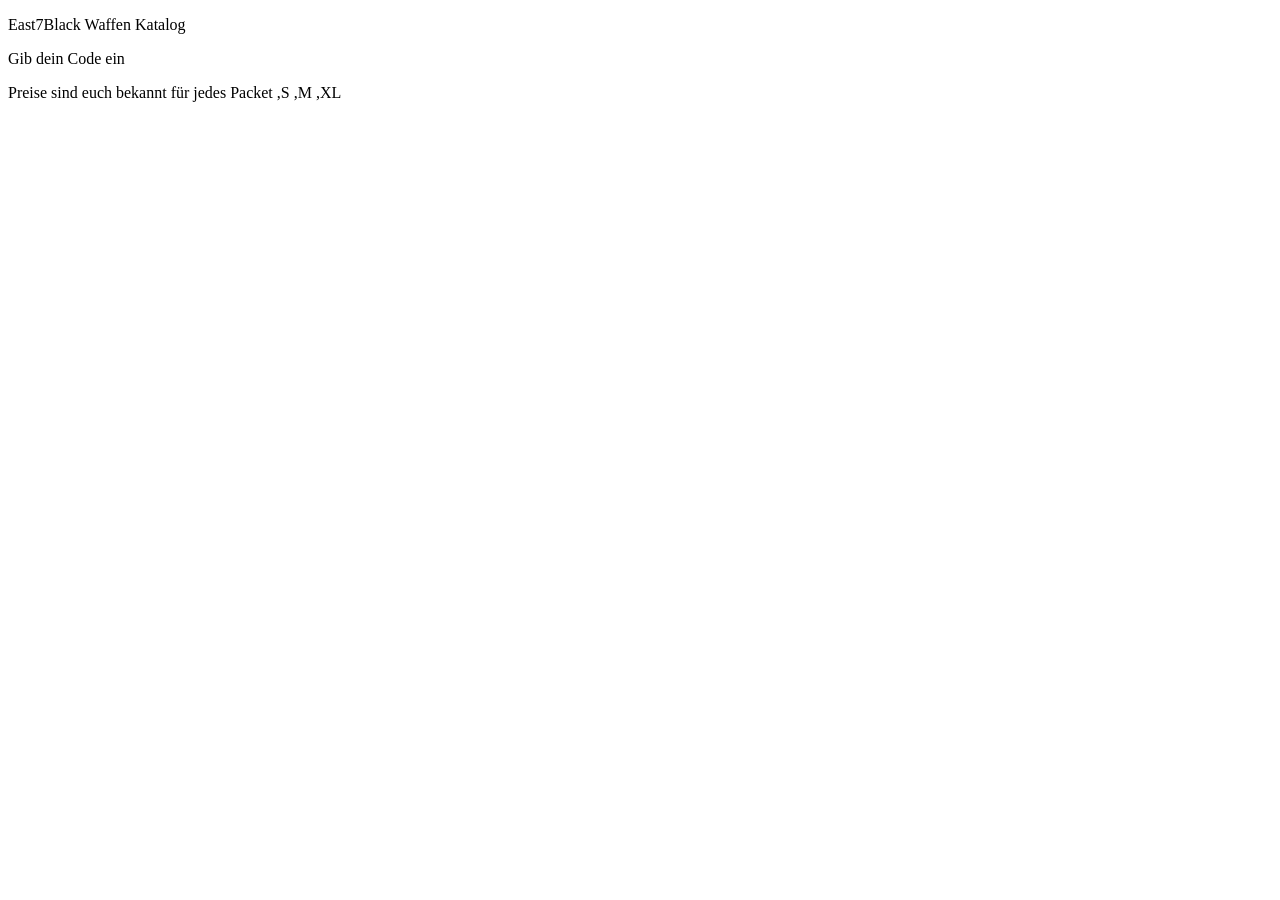
==== webseite/index.html @ faeffb7b "East7Black" ====
<!DOCTYPE html>
<html lang="en">
<head>
    <meta charset="UTF-8">
    <meta name="viewport" content="width=device-width, initial-scale=1.0">
    <title>Document</title>
</head>
<body>
    <p>East7Black Waffen Katalog</p>
    <p>Gib dein Code ein</p>
    <p>Preise sind euch bekannt für jedes Packet ,S ,M ,XL</p>
</body>
</html>
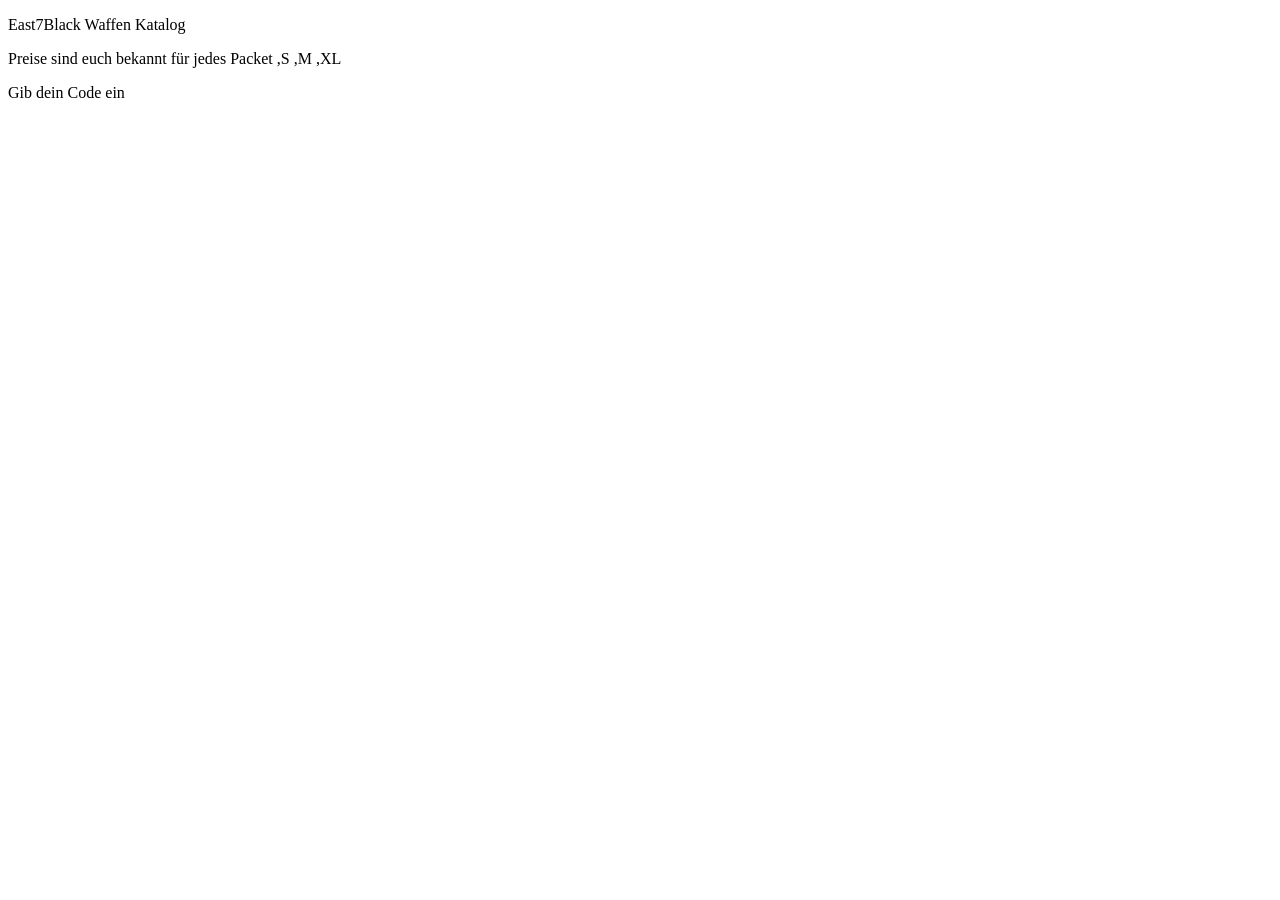
==== commit ca3cfbe7: "East7Black" ====
--- a/webseite/index.html
+++ b/webseite/index.html
@@ -6,8 +6,15 @@
     <title>Document</title>
 </head>
 <body>
-    <p>East7Black Waffen Katalog</p>
-    <p>Gib dein Code ein</p>
-    <p>Preise sind euch bekannt für jedes Packet ,S ,M ,XL</p>
+    <p>East7Black Waffen Katalog</p>                            <p>Preise sind euch bekannt für jedes Packet ,S ,M ,XL</p>
+
+
+
+
+
+    
+
+
+                                    <p>Gib dein Code ein</p>
 </body>
 </html>
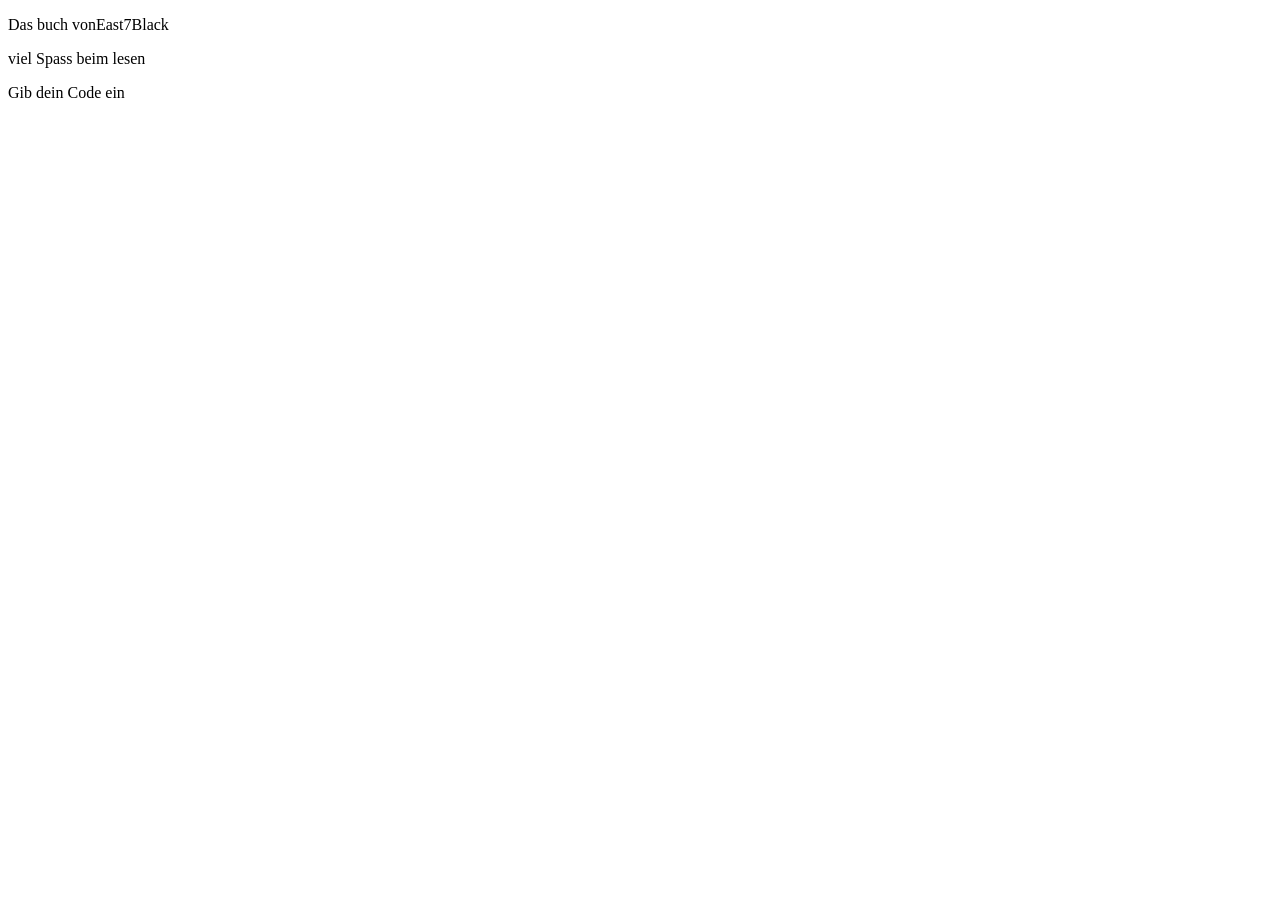
==== commit 4ed437e9: "East7Black" ====
--- a/webseite/index.html
+++ b/webseite/index.html
@@ -6,7 +6,7 @@
     <title>Document</title>
 </head>
 <body>
-    <p>East7Black Waffen Katalog</p>                            <p>Preise sind euch bekannt für jedes Packet ,S ,M ,XL</p>
+    <p>Das buch vonEast7Black </p>                            <p>viel Spass beim lesen</p>
 
 
 
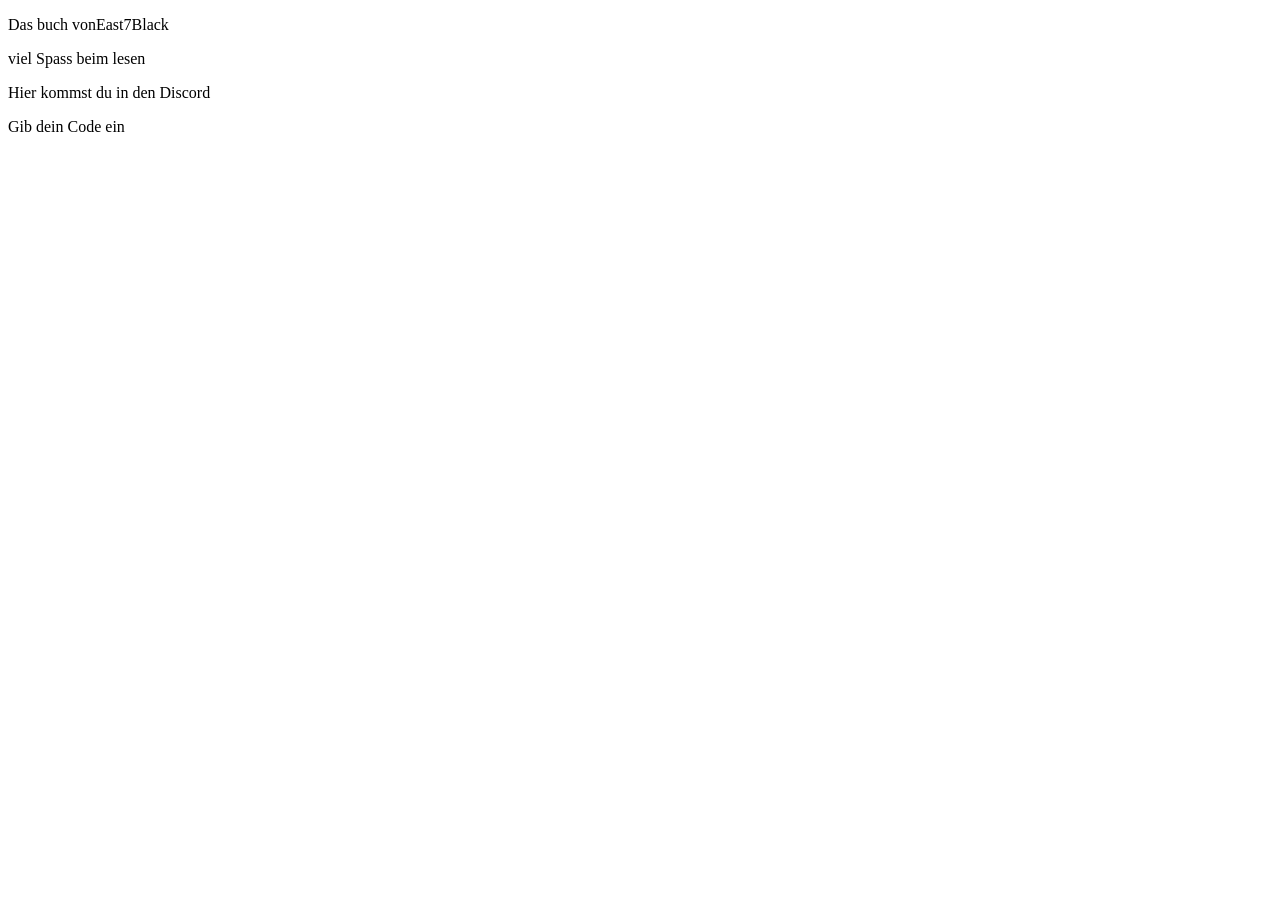
==== commit a1a5ecba: "East7Black" ====
--- a/webseite/index.html
+++ b/webseite/index.html
@@ -11,6 +11,7 @@
 
 
 
+<p>Hier kommst du in den Discord</p>
 
     
 
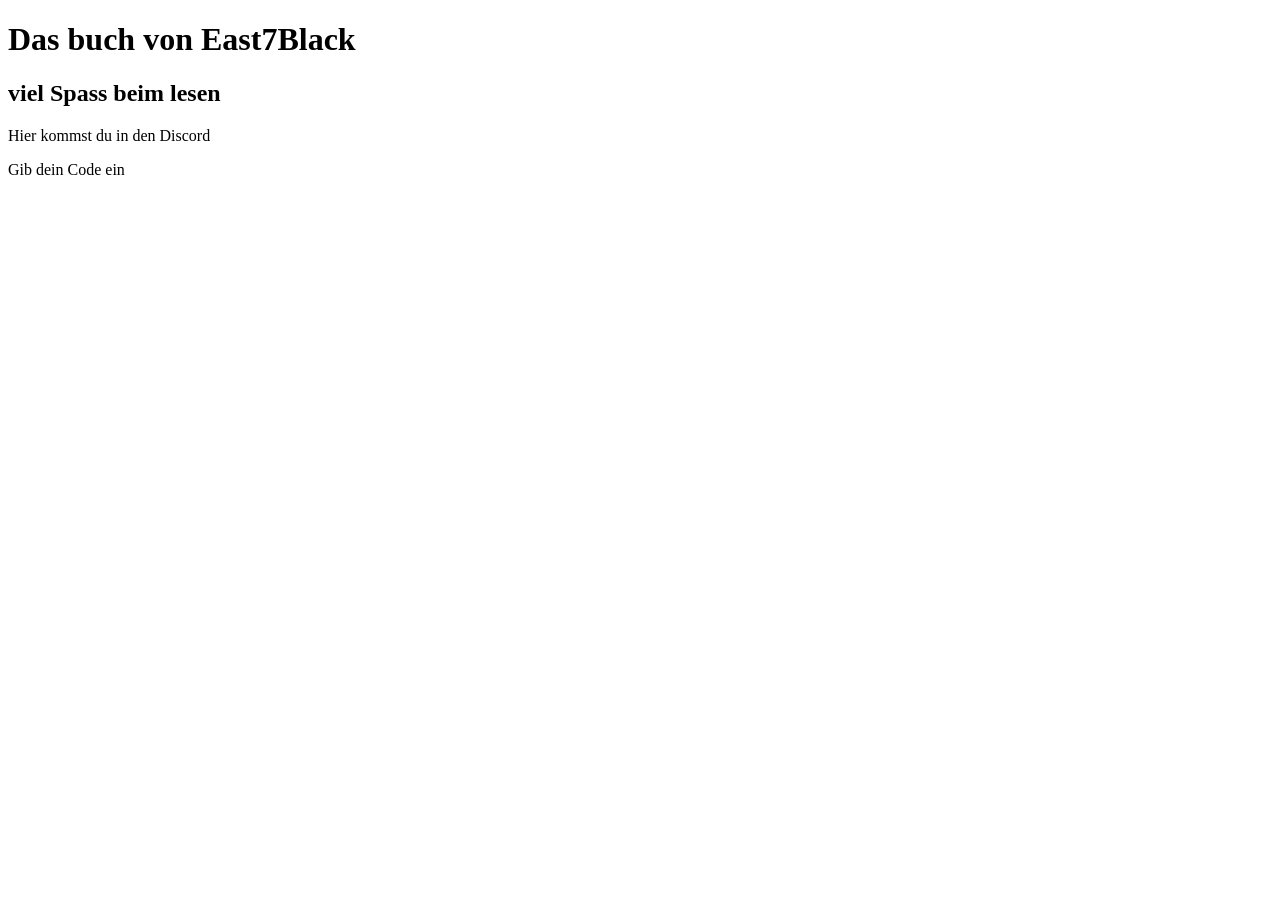
==== commit 2521dd40: "East7Black" ====
--- a/webseite/index.html
+++ b/webseite/index.html
@@ -6,16 +6,9 @@
     <title>Document</title>
 </head>
 <body>
-    <p>Das buch vonEast7Black </p>                            <p>viel Spass beim lesen</p>
-
-
-
-
-<p>Hier kommst du in den Discord</p>
-
-    
-
-
-                                    <p>Gib dein Code ein</p>
+    <h1>Das buch von East7Black </h1>
+    <h2>viel Spass beim lesen</h2>
+    <p>Hier kommst du in den Discord</p>
+    <p>Gib dein Code ein</p>
 </body>
 </html>
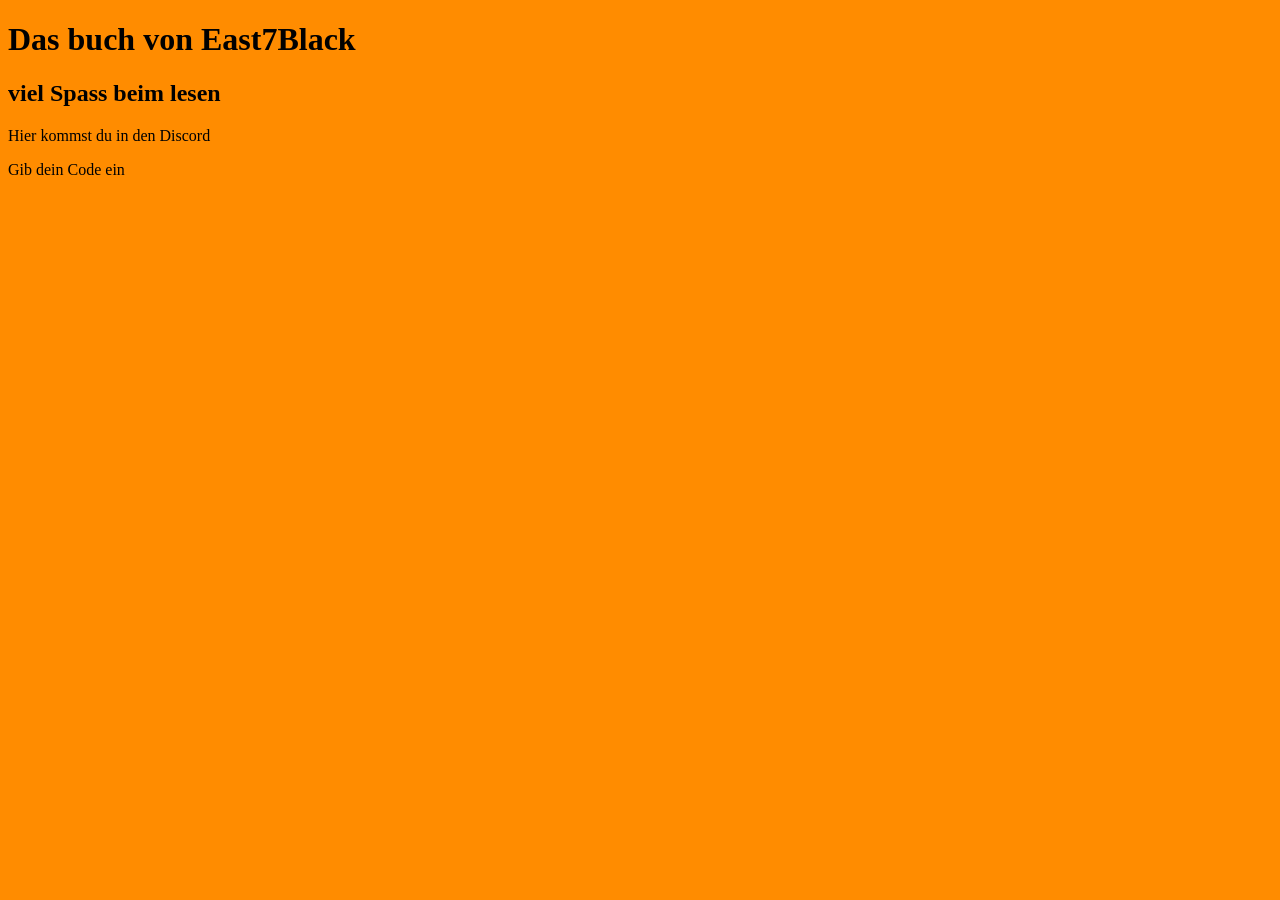
==== commit 8b605b64: "East7Black" ====
--- a/webseite/index.html
+++ b/webseite/index.html
@@ -1,6 +1,7 @@
 <!DOCTYPE html>
 <html lang="en">
 <head>
+    <link rel="stylesheet" href="styles.css">
     <meta charset="UTF-8">
     <meta name="viewport" content="width=device-width, initial-scale=1.0">
     <title>Document</title>
@@ -11,4 +12,4 @@
     <p>Hier kommst du in den Discord</p>
     <p>Gib dein Code ein</p>
 </body>
-</html>+</html>
--- a/webseite/styles.css
+++ b/webseite/styles.css
@@ -0,0 +1,3 @@
+body{
+    background-color: darkorange;
+}
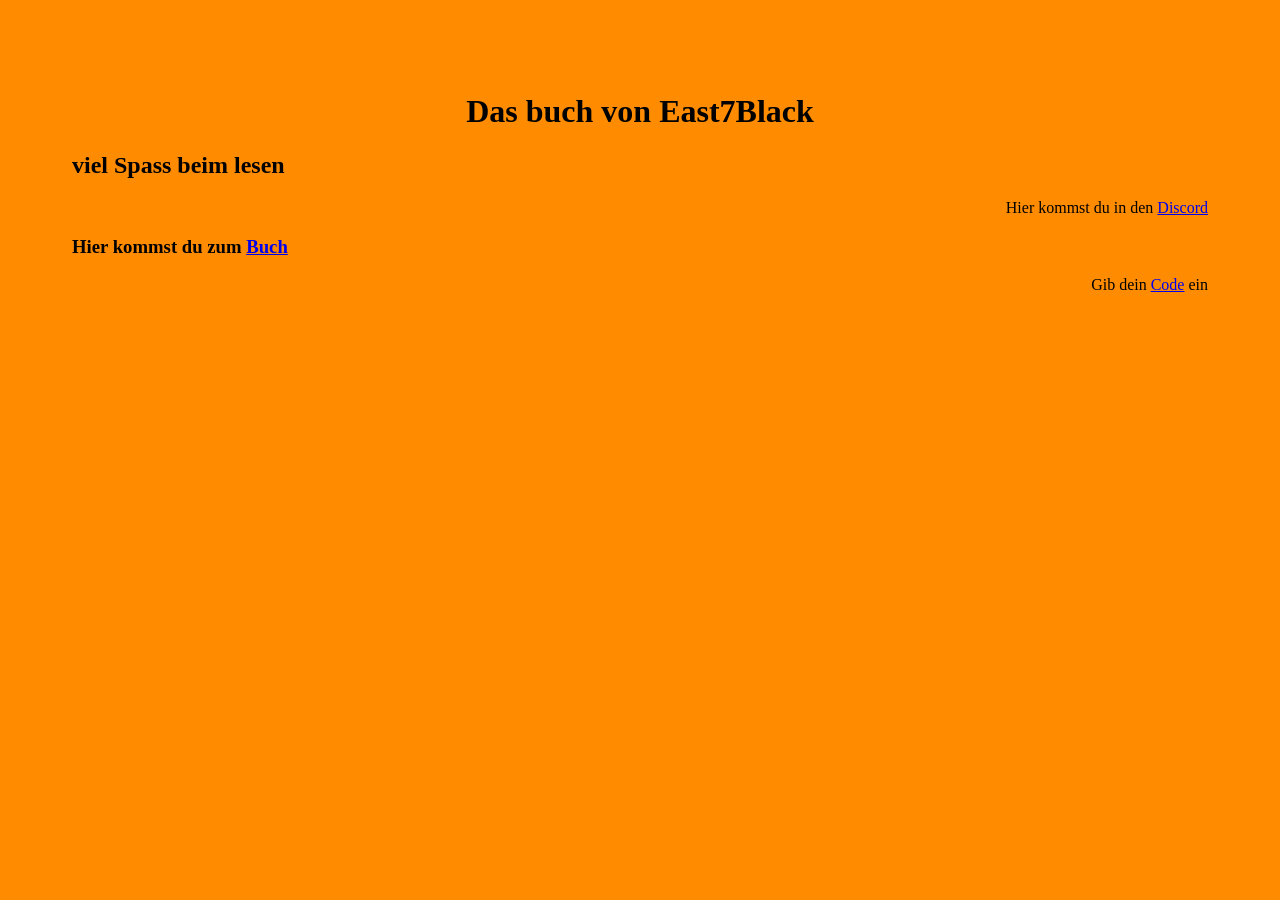
==== commit 32ab5a9d: "East7Black" ====
--- a/webseite/index.html
+++ b/webseite/index.html
@@ -9,7 +9,11 @@
 <body>
     <h1>Das buch von East7Black </h1>
     <h2>viel Spass beim lesen</h2>
-    <p>Hier kommst du in den Discord</p>
-    <p>Gib dein Code ein</p>
+    <p>Hier kommst du in den <a href="google.com">Discord</a></a></p>
+    <h3>Hier kommst du zum <a href="google.com">Buch</a></h3>
+    <p>Gib dein <a href="Code.html">Code</a> ein</p>
+    <link rel="preconnect" href="https://fonts.googleapis.com">
+    <link rel="preconnect" href="https://fonts.gstatic.com" crossorigin>
+    <link href="https://fonts.googleapis.com/css2?family=Bodoni+Moda:ital,opsz,wght@0,6..96,400..900;1,6..96,400..900&display=swap" rel="stylesheet">
 </body>
 </html>
--- a/webseite/styles.css
+++ b/webseite/styles.css
@@ -1,3 +1,22 @@
 body{
-    background-color: darkorange;
-}+    background-color: rgb(255, 140, 0);
+    padding: 5%;
+}
+p{
+    text-align: right;
+}
+h1{
+    text-align: center;
+}
+input{
+    text-align: center;
+}
+h3{
+    text-align: left;
+}   
+.bodoni-moda-<uniquifier> {
+  font-family: "Bodoni Moda", serif;
+  font-optical-sizing: auto;
+  font-weight: <weight>;
+  font-style: normal;
+}
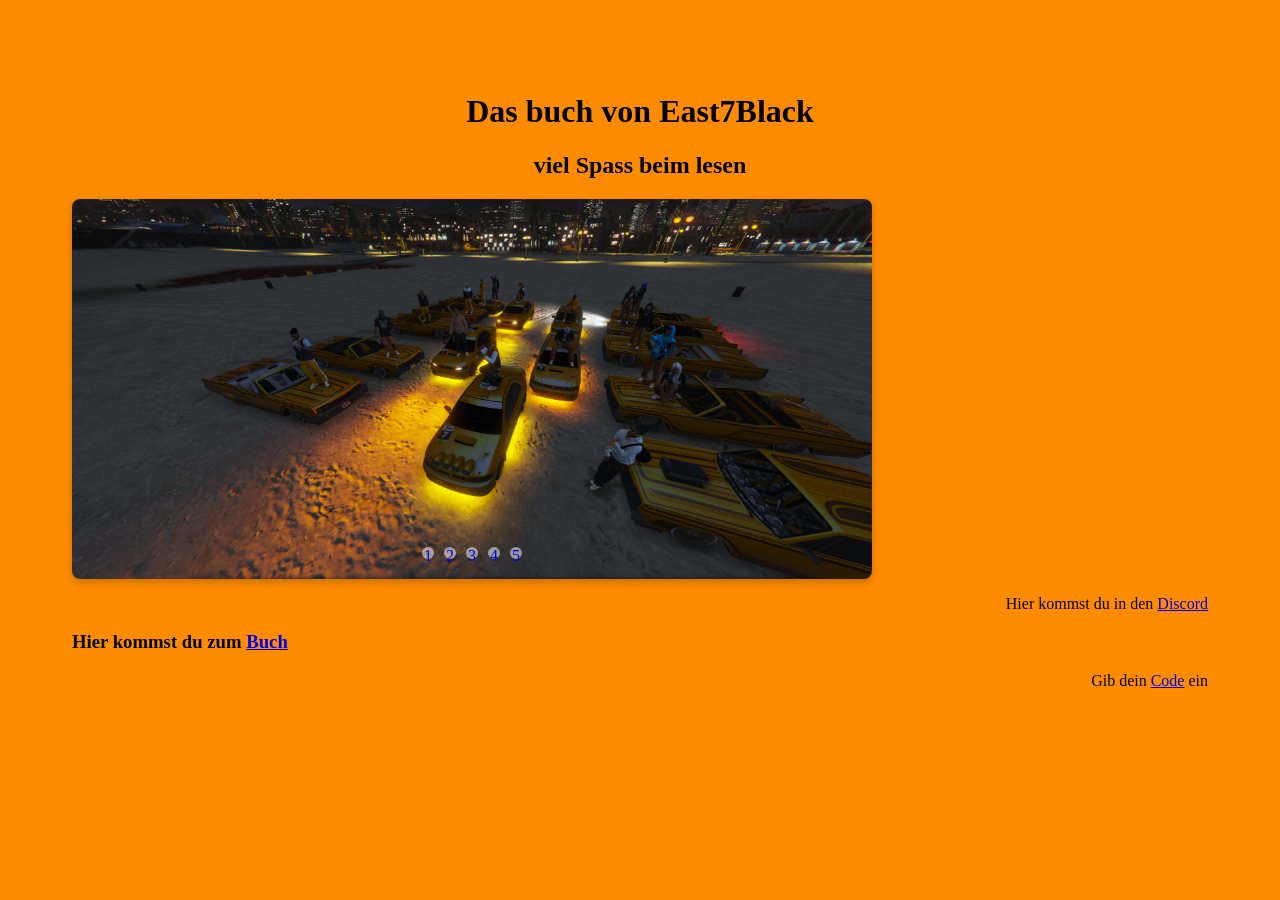
==== commit 16aa4163: "Code ein gabe" ====
--- a/webseite/index.html
+++ b/webseite/index.html
@@ -5,15 +5,44 @@
     <meta charset="UTF-8">
     <meta name="viewport" content="width=device-width, initial-scale=1.0">
     <title>Document</title>
+    <link rel="preconnect" href="https://fonts.googleapis.com">
+    <link rel="preconnect" href="https://fonts.gstatic.com" crossorigin>
+    <link href="https://fonts.googleapis.com/css2?family=Bodoni+Moda:ital,opsz,wght@0,6..96,400..900;1,6..96,400..900&display=swap" rel="stylesheet">
 </head>
 <body>
     <h1>Das buch von East7Black </h1>
     <h2>viel Spass beim lesen</h2>
+    <div class="carousel-container">
+        <div class="carousel" id="carousel">
+            <div class="carousel-slide" id="slide1">
+                <img src="E7B_Bild_1.png" alt="Image 1">
+            </div>
+            <div class="carousel-slide" id="slide2">
+                <img src="E7B_Bild_1.png" alt="Image 2">
+            </div>
+            <div class="carousel-slide" id="slide3">
+                <img src="E7B_Bild_1.png" alt="Image 3">
+            </div>
+            <div class="carousel-slide" id="slide4">
+                <img src="E7B_Bild_1.png" alt="Image 4">
+            </div>
+            <div class="carousel-slide" id="slide5">
+                <img src="E7B_Bild_1.png" alt="Image 5">
+            </div>
+            <!-- Add up to 5 more slides if needed -->
+        </div>
+        <div class="carousel-nav">
+            <a href="#slide1">1</a>
+            <a href="#slide2">2</a>
+            <a href="#slide3">3</a>
+            <a href="#slide4">4</a>
+            <a href="#slide5">5</a>
+            <!-- Add more nav dots as needed -->
+        </div>
+    </div>
     <p>Hier kommst du in den <a href="google.com">Discord</a></a></p>
     <h3>Hier kommst du zum <a href="google.com">Buch</a></h3>
     <p>Gib dein <a href="Code.html">Code</a> ein</p>
-    <link rel="preconnect" href="https://fonts.googleapis.com">
-    <link rel="preconnect" href="https://fonts.gstatic.com" crossorigin>
-    <link href="https://fonts.googleapis.com/css2?family=Bodoni+Moda:ital,opsz,wght@0,6..96,400..900;1,6..96,400..900&display=swap" rel="stylesheet">
+    
 </body>
 </html>
--- a/webseite/styles.css
+++ b/webseite/styles.css
@@ -1,6 +1,11 @@
 body{
     background-color: rgb(255, 140, 0);
     padding: 5%;
+     font-family: "Bodoni Moda", serif;
+  font-optical-sizing: auto;
+  font-weight: weight;
+  font-style: normal;
+  text-align: center;
 }
 p{
     text-align: right;
@@ -14,9 +19,53 @@
 h3{
     text-align: left;
 }   
-.bodoni-moda-<uniquifier> {
-  font-family: "Bodoni Moda", serif;
-  font-optical-sizing: auto;
-  font-weight: <weight>;
-  font-style: normal;
+img{
+text-align: center;
 }
+
+.carousel-container {
+    text-align: center;
+    
+    max-width: 800px;
+    position: relative;
+    overflow: hidden;
+    border-radius: 8px;
+    box-shadow: 0 4px 8px rgba(0, 0, 0, 0.2);
+}
+
+.carousel {
+    display: flex;
+    transition: transform 0.5s ease-in-out;
+}
+
+.carousel-slide {
+    min-width: 100%;
+}
+
+.carousel-slide img {
+    width: 100%;
+    height: auto;
+    display: block;
+}
+
+.carousel-nav {
+    position: absolute;
+    bottom: 20px;
+    left: 50%;
+    transform: translateX(-50%);
+    display: flex;
+    gap: 10px;
+}
+
+.carousel-nav a {
+    width: 12px;
+    height: 12px;
+    border-radius: 50%;
+    background-color: rgba(255, 255, 255, 0.5);
+    text-decoration: none;
+    display: inline-block;
+}
+
+.carousel-nav a:target {
+    background-color: white;
+}
